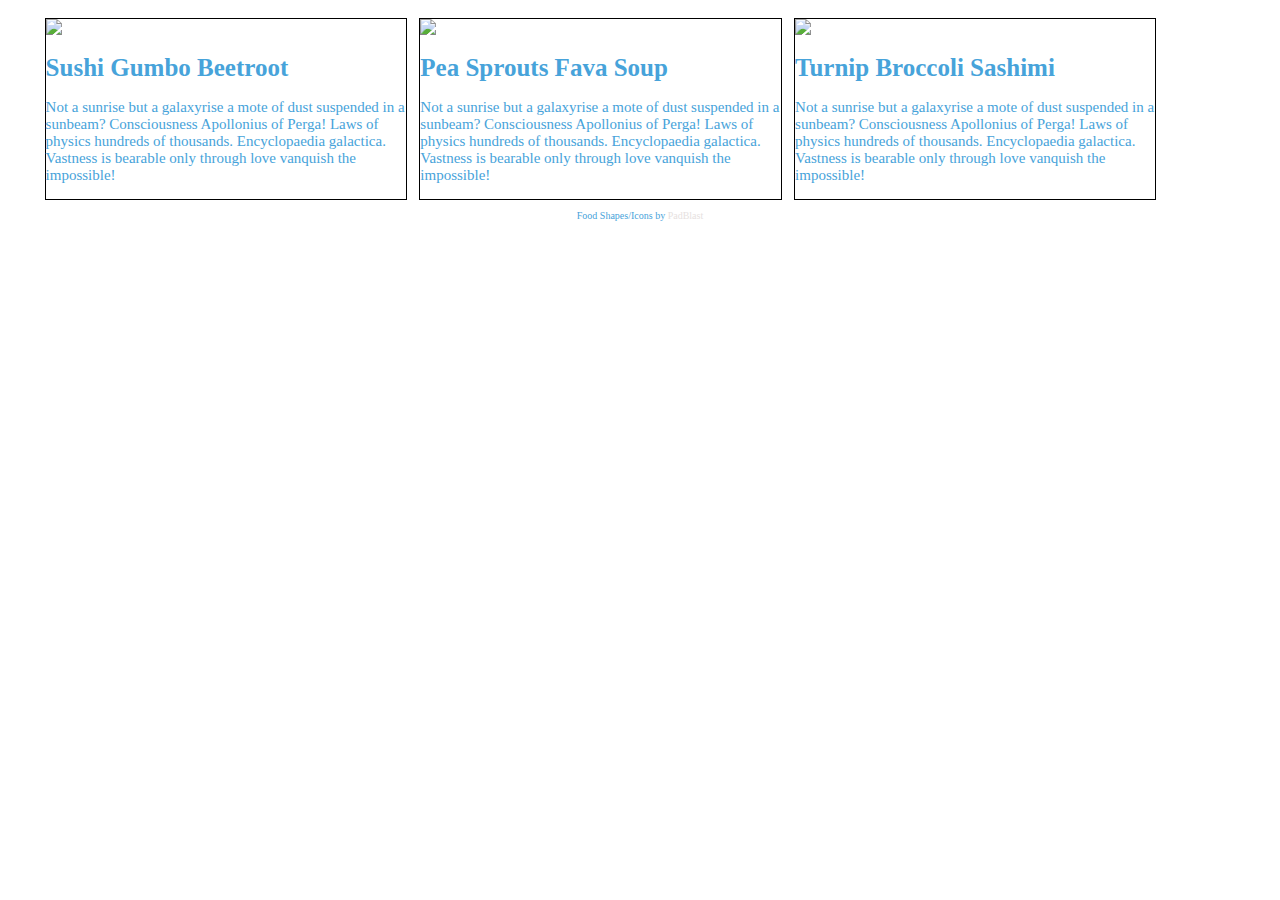
==== sushi.html @ e951ea1e "Add layout for desktop and tablet displays." ====
<!DOCTYPE html>
<html lang="en">
<head>
  <meta charset="UTF-8" name="viewport" content="width=device-width, initial-scale=1.0">
  <!--<link rel="stylesheet" href="https://cdnjs.cloudflare.com/ajax/libs/meyer-reset/2.0/reset.min.css"> -->
  <link rel="stylesheet" media="(min-width: 840px)" href="assets/stylesheets/sushi.css">
  <link rel="stylesheet" media="(max-width: 839px) and (min-width: 500px)" href="assets/stylesheets/sushi-tablet.css" />
  <link rel="stylesheet" media="(max-width: 499px)" href="assets/stylesheets/sushi-mobile.css" />
  <title>Sushi</title>
</head>
<body>
  <div class="container">
    <div class="column-container">
      <div class="col-3">
        <img src="assets/img/sashimi.png">
        <div class="text-container">
          <h1>Sushi Gumbo Beetroot</h1>
          <p>Not a sunrise but a galaxyrise a mote of dust suspended in a sunbeam? Consciousness Apollonius of Perga! Laws of physics hundreds of thousands. Encyclopaedia galactica. Vastness is bearable only through love vanquish the impossible!</p>
        </div>
      </div>
      <div class="col-3">
        <img src="assets/img/noodles.png">
        <div class="text-container">
          <h1>Pea Sprouts Fava Soup</h1>
          <p>Not a sunrise but a galaxyrise a mote of dust suspended in a sunbeam? Consciousness Apollonius of Perga! Laws of physics hundreds of thousands. Encyclopaedia galactica. Vastness is bearable only through love vanquish the impossible!</p>
        </div>
      </div>
      <div class="col-3">
        <img src="assets/img/roe.png">
        <div class="text-container">
          <h1>Turnip Broccoli Sashimi</h1>
          <p>Not a sunrise but a galaxyrise a mote of dust suspended in a sunbeam? Consciousness Apollonius of Perga! Laws of physics hundreds of thousands. Encyclopaedia galactica. Vastness is bearable only through love vanquish the impossible!</p>
        </div>
      </div>
    </div>
    <footer>
      <p>Food Shapes/Icons by <a href="http://www.padblast.com">PadBlast</a></p>
    </footer>
  </div>
</body>
</html>
---- assets/stylesheets/sushi.css ----
body {
  -webkit-box-sizing: border-box;
  -moz-box-sizing: border-box;
  box-sizing: border-box;
  font-size: 62.5%;
}

div.inner-container {
  max-width: 1280px;
  margin: 10px auto;
}

div.column-container {
  max-width: 95%;
  margin: 0 auto;
}

div.col-3 {
  display: inline-block;
  width: 30%;
  margin-top: 10px;
  margin-left: 5px;
  margin-right: 5px;
  color: #fff;
  border: 1px solid black;
  vertical-align: top;
}

div.col-3 h1 {
  font-size: 2.5em;
  color: #47a3da;
  text-align: left;
}


div.col-3 p {
  font-size: 1.5em;
  color: #47a3da;
  text-align: left;
}

div.col-3 img {
  width: 100%;
}

footer p {
  text-align: center;
  color: #47a3da;
}

footer a {
  text-decoration: none;
  color: #e6e1e0;
}
---- assets/stylesheets/sushi-tablet.css ----
body {
  -webkit-box-sizing: border-box;
  -moz-box-sizing: border-box;
  box-sizing: border-box;
  font-size: 62.5%;
}

div.inner-container {
  max-width: 1280px;
  margin: 10px auto;
}

div.col-3 {
  display: block;
  width: auto%;
  margin-top: 10px;
  margin-left: 5px;
  margin-right: 5px;
  color: #fff;
}

div.col-3 .text-container {
  display: inline-block;
  width: 55%;
  height: auto;
}

div.col-3 h1 {
  font-size: 2.5em;
  color: #47a3da;
  text-align: left;
  margin: 0;
}


div.col-3 p {
  font-size: 1.5em;
  color: #47a3da;
  text-align: left;
  margin: 0;
}

div.col-3 img {
  width: 40%;
  vertical-align: top;
}

footer p {
  text-align: center;
  color: #47a3da;
}

footer a {
  text-decoration: none;
  color: #e6e1e0;
}
---- assets/stylesheets/sushi-mobile.css ----
body {
  -webkit-box-sizing: border-box;
  -moz-box-sizing: border-box;
  box-sizing: border-box;
  font-size: 62.5%;
}

div.inner-container {
  max-width: 1280px;
  margin: 10px auto;
}

div.col-3 {
  display: inline-block;
  width: 30%;
  margin-left: 5px;
  margin-right: 5px;
  color: #fff;
  border: 1px solid black;
  vertical-align: top;
}

div.col-3 h1 {
  font-size: 2.5em;
  color: #47a3da;
  text-align: left;
}


div.col-3 p {
  font-size: 1.5em;
  color: #47a3da;
  text-align: left;
}

div.col-3 img {
  width: 100%;
}

footer p {
  text-align: center;
  color: #47a3da;
}

footer a {
  text-decoration: none;
  color: #e6e1e0;
}
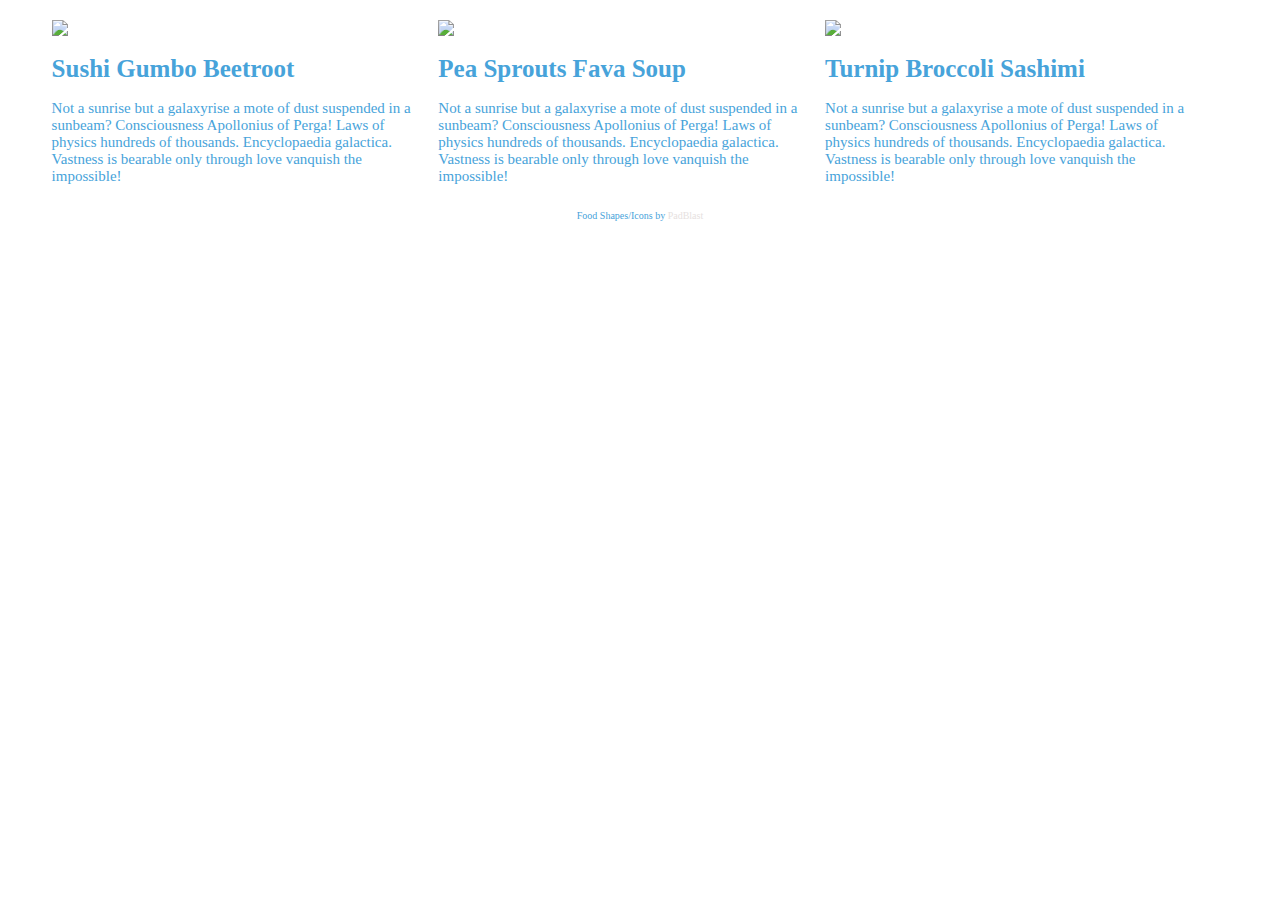
==== commit e82ac340: "Change name of column class selector to `col-1-3` to reflect width of 33%." ====
--- a/sushi.html
+++ b/sushi.html
@@ -11,21 +11,21 @@
 <body>
   <div class="container">
     <div class="column-container">
-      <div class="col-3">
+      <div class="col-1-3">
         <img src="assets/img/sashimi.png">
         <div class="text-container">
           <h1>Sushi Gumbo Beetroot</h1>
           <p>Not a sunrise but a galaxyrise a mote of dust suspended in a sunbeam? Consciousness Apollonius of Perga! Laws of physics hundreds of thousands. Encyclopaedia galactica. Vastness is bearable only through love vanquish the impossible!</p>
         </div>
       </div>
-      <div class="col-3">
+      <div class="col-1-3">
         <img src="assets/img/noodles.png">
         <div class="text-container">
           <h1>Pea Sprouts Fava Soup</h1>
           <p>Not a sunrise but a galaxyrise a mote of dust suspended in a sunbeam? Consciousness Apollonius of Perga! Laws of physics hundreds of thousands. Encyclopaedia galactica. Vastness is bearable only through love vanquish the impossible!</p>
         </div>
       </div>
-      <div class="col-3">
+      <div class="col-1-3">
         <img src="assets/img/roe.png">
         <div class="text-container">
           <h1>Turnip Broccoli Sashimi</h1>
--- a/assets/stylesheets/sushi.css
+++ b/assets/stylesheets/sushi.css
@@ -5,7 +5,7 @@
   font-size: 62.5%;
 }
 
-div.inner-container {
+div.container {
   max-width: 1280px;
   margin: 10px auto;
 }
@@ -15,31 +15,30 @@
   margin: 0 auto;
 }
 
-div.col-3 {
+div.col-1-3 {
   display: inline-block;
   width: 30%;
   margin-top: 10px;
-  margin-left: 5px;
-  margin-right: 5px;
+  margin-left: 1%;
+  margin-right: 1%;
   color: #fff;
-  border: 1px solid black;
   vertical-align: top;
 }
 
-div.col-3 h1 {
+div.col-1-3 h1 {
   font-size: 2.5em;
   color: #47a3da;
   text-align: left;
 }
 
 
-div.col-3 p {
+div.col-1-3 p {
   font-size: 1.5em;
   color: #47a3da;
   text-align: left;
 }
 
-div.col-3 img {
+div.col-1-3 img {
   width: 100%;
 }
 
--- a/assets/stylesheets/sushi-tablet.css
+++ b/assets/stylesheets/sushi-tablet.css
@@ -5,12 +5,12 @@
   font-size: 62.5%;
 }
 
-div.inner-container {
+div.container {
   max-width: 1280px;
   margin: 10px auto;
 }
 
-div.col-3 {
+div.col-1-3 {
   display: block;
   width: auto%;
   margin-top: 10px;
@@ -19,13 +19,13 @@
   color: #fff;
 }
 
-div.col-3 .text-container {
+div.col-1-3 .text-container {
   display: inline-block;
   width: 55%;
   height: auto;
 }
 
-div.col-3 h1 {
+div.col-1-3 h1 {
   font-size: 2.5em;
   color: #47a3da;
   text-align: left;
@@ -33,14 +33,14 @@
 }
 
 
-div.col-3 p {
+div.col-1-3 p {
   font-size: 1.5em;
   color: #47a3da;
   text-align: left;
   margin: 0;
 }
 
-div.col-3 img {
+div.col-1-3 img {
   width: 40%;
   vertical-align: top;
 }
--- a/assets/stylesheets/sushi-mobile.css
+++ b/assets/stylesheets/sushi-mobile.css
@@ -10,31 +10,33 @@
   margin: 10px auto;
 }
 
-div.col-3 {
-  display: inline-block;
-  width: 30%;
+div.col-1-3 {
+  display: block;
+  width: 100%;
   margin-left: 5px;
   margin-right: 5px;
   color: #fff;
-  border: 1px solid black;
-  vertical-align: top;
+  vertical-align: middle;
 }
 
-div.col-3 h1 {
+div.col-1-3 h1 {
   font-size: 2.5em;
   color: #47a3da;
   text-align: left;
 }
 
+div.col-1-3 .text-container {
+  max-width: 75%;
+}
 
-div.col-3 p {
+div.col-1-3 p {
   font-size: 1.5em;
   color: #47a3da;
   text-align: left;
 }
 
-div.col-3 img {
-  width: 100%;
+div.col-1-3 img {
+  max-width: 75%;
 }
 
 footer p {
